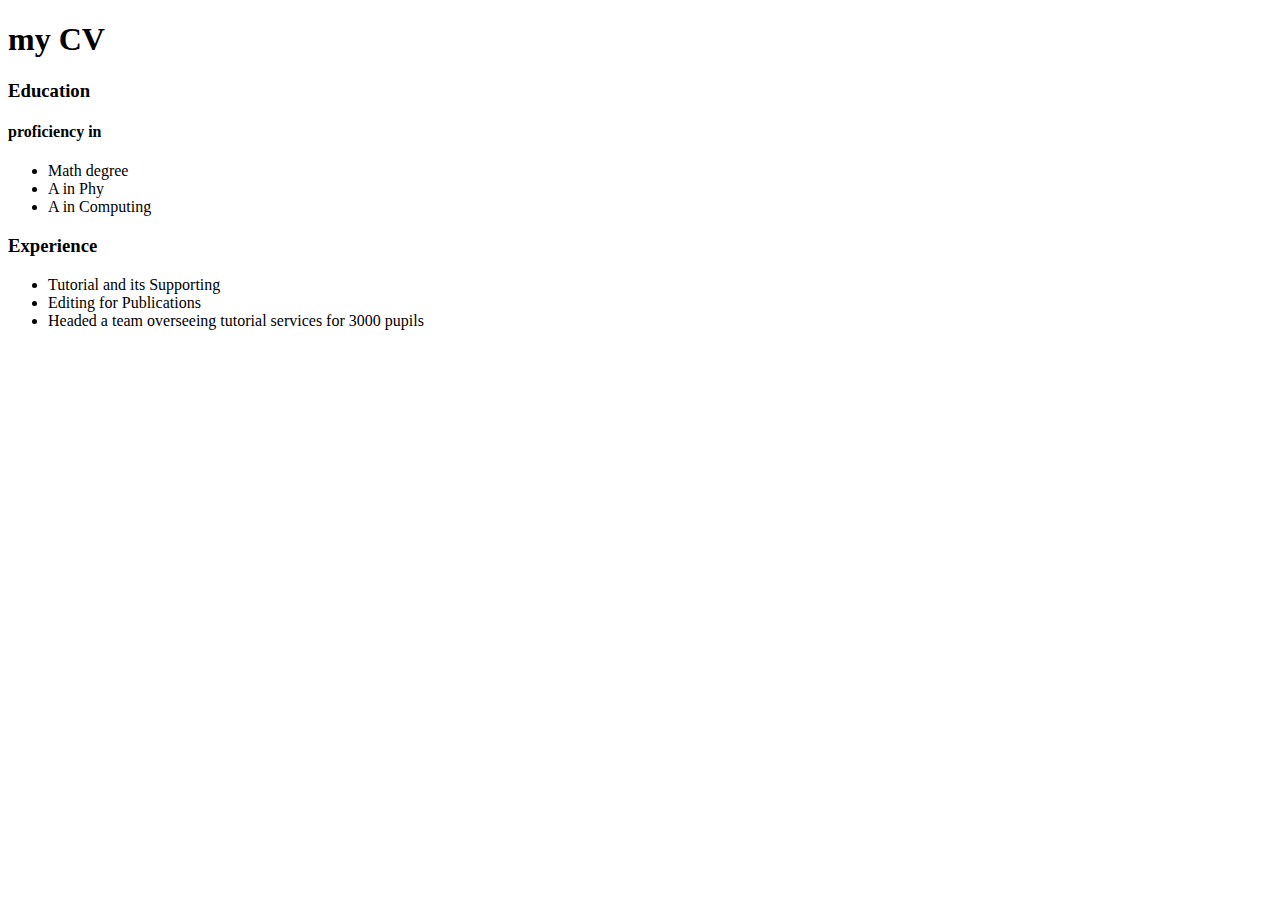
==== index.html @ 94a18e93 "added info" ====
<!DOCTYPE html>
<html lang="en">
    <head>
        <title>Hi I am Chan</title>
    </head>    
    <body>
        <h1>my CV</h1>
        <h3>Education</h3>
        <h4>proficiency in</h4>
        <ul><li>Math degree </li><li>A in Phy</li><li>A in Computing</li></ul>
        
        <h3>Experience</h3>
        <ul><li>Tutorial and its Supporting</li>
        <li>Editing for Publications</li>
        <li>Headed a team overseeing tutorial services for 3000 pupils</li>
        </ul>
    </body>
</html>
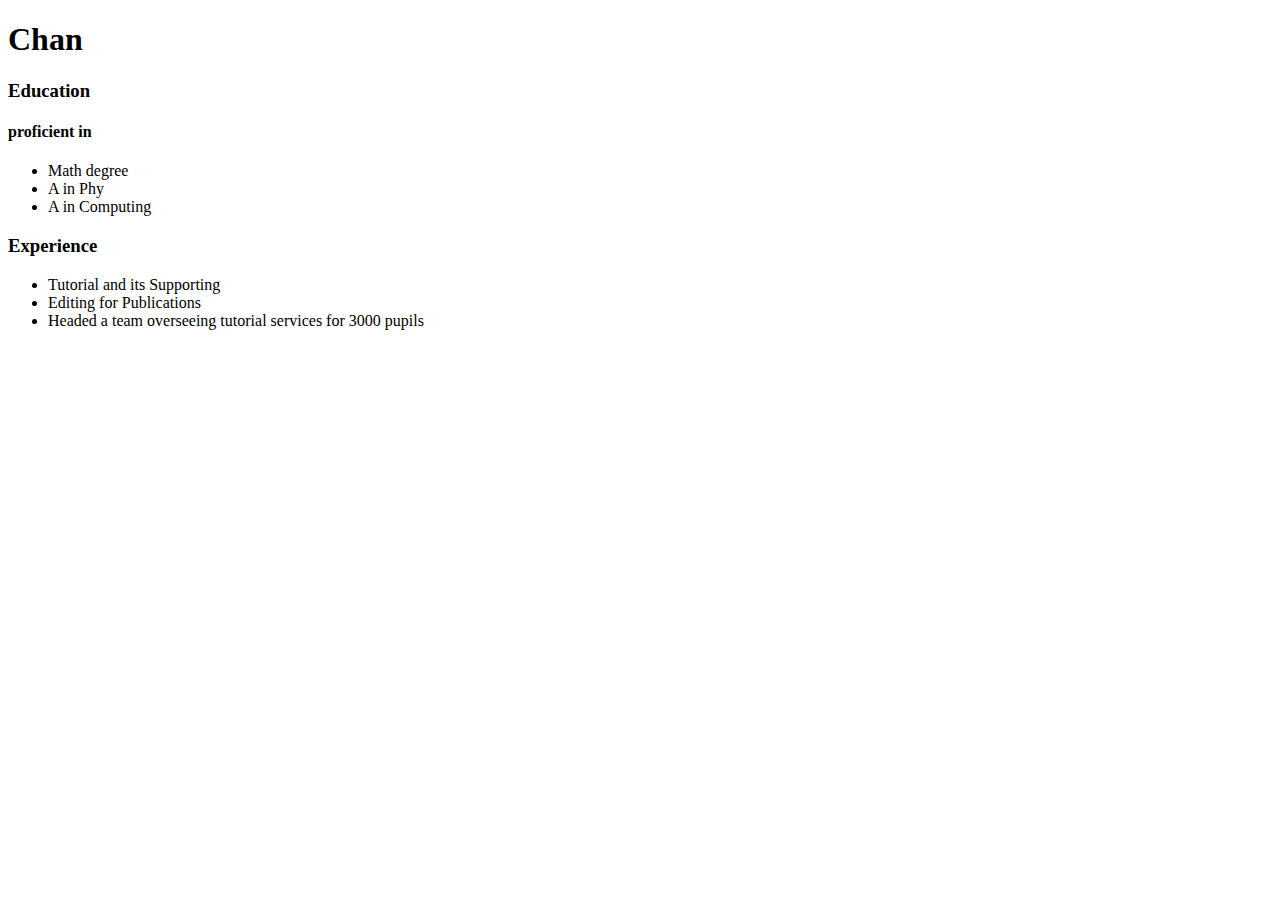
==== commit 6ee6a9e0: "ending" ====
--- a/index.html
+++ b/index.html
@@ -1,12 +1,12 @@
 <!DOCTYPE html>
 <html lang="en">
     <head>
-        <title>Hi I am Chan</title>
+        <title>CV exercise</title>
     </head>    
     <body>
-        <h1>my CV</h1>
+        <h1>Chan</h1>
         <h3>Education</h3>
-        <h4>proficiency in</h4>
+        <h4>  proficient in</h4>
         <ul><li>Math degree </li><li>A in Phy</li><li>A in Computing</li></ul>
         
         <h3>Experience</h3>
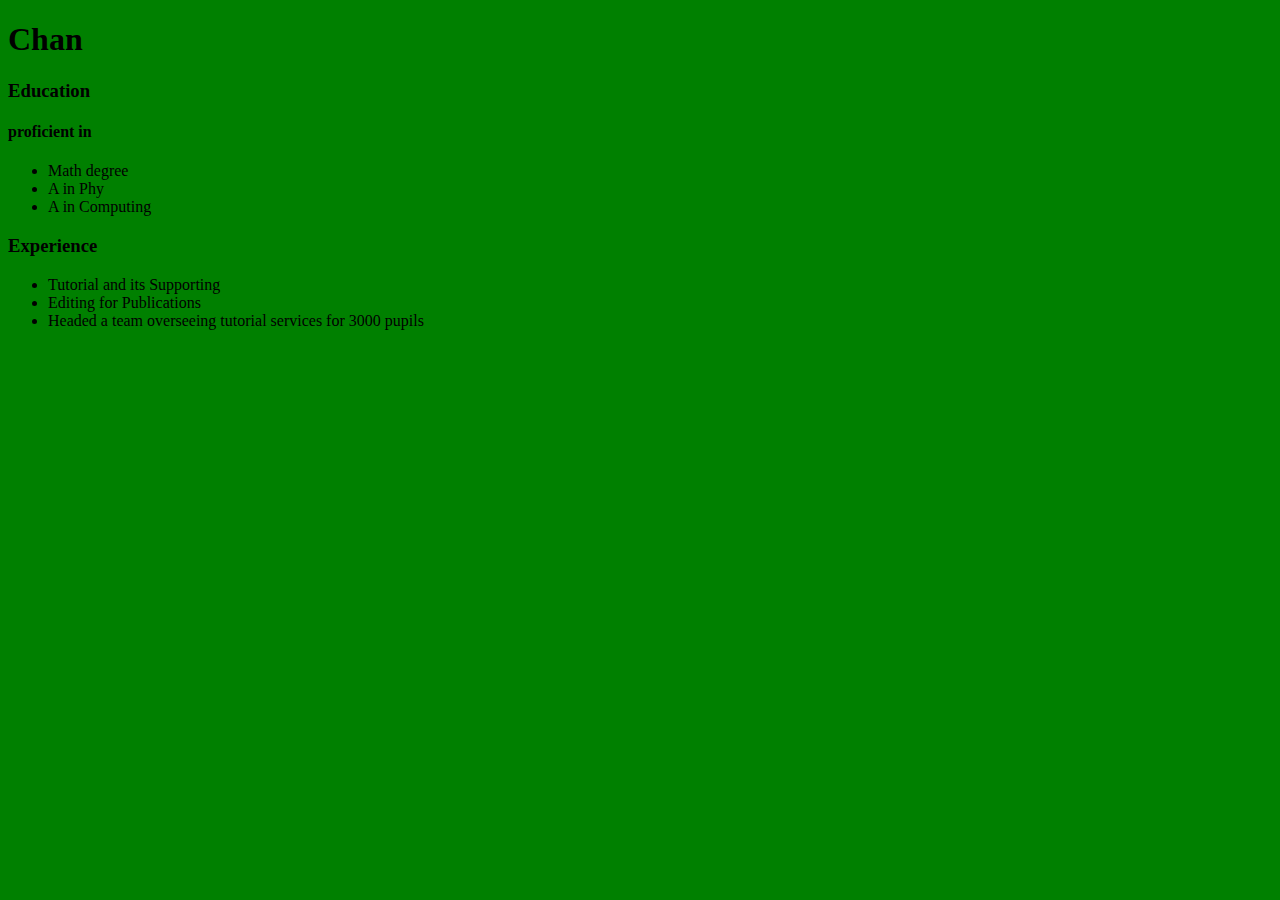
==== commit de465219: "Update index.html" ====
--- a/index.html
+++ b/index.html
@@ -1,6 +1,7 @@
 <!DOCTYPE html>
 <html lang="en">
     <head>
+        <link rel = "stylesheet" href = "master.css">
         <title>CV exercise</title>
     </head>    
     <body>
@@ -15,4 +16,4 @@
         <li>Headed a team overseeing tutorial services for 3000 pupils</li>
         </ul>
     </body>
-</html>+</html>
--- a/master.css
+++ b/master.css
@@ -0,0 +1,2 @@
+body {background-color: green;
+     font-size:20;}
